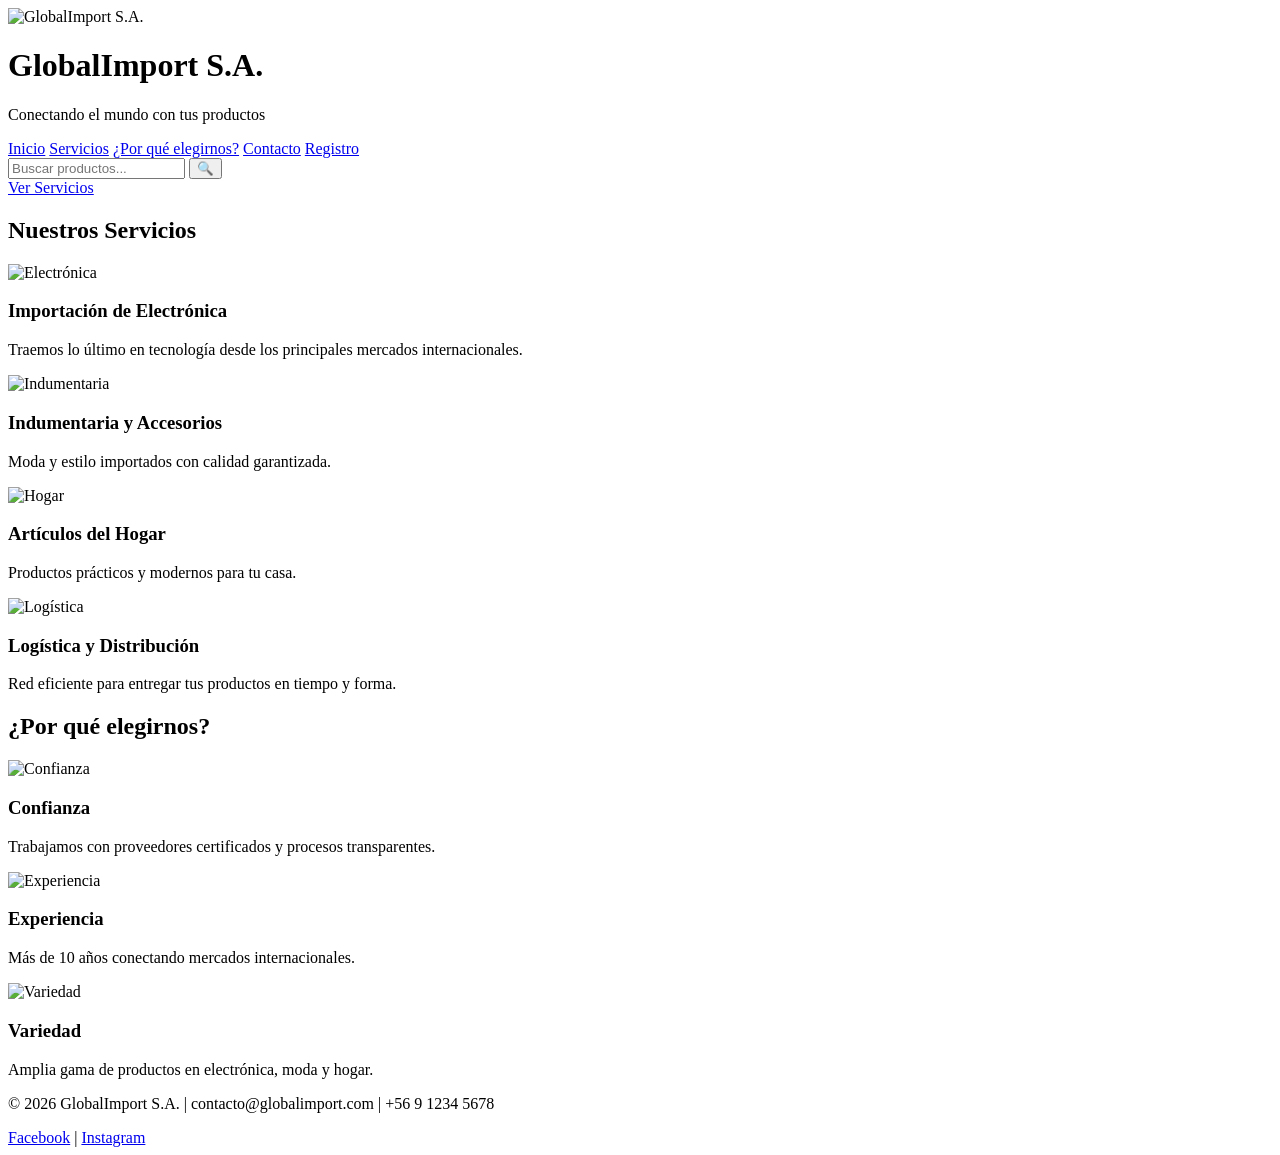
==== index.html @ 154c840c "etapa1:  estructura inicial del sitio sin el hero terminado y sin css incorporado" ====
<!DOCTYPE html>
<html lang="es">
<head>
  <meta charset="UTF-8">
  <meta name="viewport" content="width=device-width, initial-scale=1.0">
  <title>GlobalImport S.A.</title>
  <link rel="stylesheet" href="style.css">
</head>
<body>
  <!-- Header tipo banner -->
  <header class="header-banner">
    <div class="overlay"></div>

    <div class="header-content">
      <div class="logo-area">
  <img src="https://copilot.microsoft.com/th/id/BCO.eef6fecc-5c85-4b93-966b-fe33bfd0336e.png"
       alt="GlobalImport S.A."
       class="logo-img">

  <div class="logo-text-area">
    <h1 class="logo-text">GlobalImport S.A.</h1>
    <p class="slogan">Conectando el mundo con tus productos</p>
  </div>
</div>

      


      <nav class="nav-links">
        <a href="index.html">Inicio</a>
        <a href="#servicios">Servicios</a>
        <a href="#elegirnos">¿Por qué elegirnos?</a>
        <a href="#contacto">Contacto</a>
        <a href="registro.html">Registro</a>
      </nav>

      <!-- Buscador -->
      <form class="search-bar">
        <input type="text" placeholder="Buscar productos..." />
        <button type="submit">🔍</button>
      </form>
    </div>
  </header>

  <!-- CTA -->
  <section class="hero">
    
    <a href="#servicios" class="btn">Ver Servicios</a>
  </section>

  <!-- Servicios -->
  <section id="servicios" class="servicios">
    <h2>Nuestros Servicios</h2>
    <div class="grid">
      <div class="card">
        <img src="assets/images/electronica.png" alt="Electrónica">
        <h3>Importación de Electrónica</h3>
        <p>Traemos lo último en tecnología desde los principales mercados internacionales.</p>
      </div>
      <div class="card">
        <img src="assets/images/ropa.png" alt="Indumentaria">
        <h3>Indumentaria y Accesorios</h3>
        <p>Moda y estilo importados con calidad garantizada.</p>
      </div>
      <div class="card">
        <img src="assets/images/hogar.png" alt="Hogar">
        <h3>Artículos del Hogar</h3>
        <p>Productos prácticos y modernos para tu casa.</p>
      </div>
      <div class="card">
        <img src="assets/images/logistica.png" alt="Logística">
        <h3>Logística y Distribución</h3>
        <p>Red eficiente para entregar tus productos en tiempo y forma.</p>
      </div>
    </div>
  </section>

  <!-- ¿Por qué elegirnos? -->
  <section id="elegirnos" class="elegirnos">
    <h2>¿Por qué elegirnos?</h2>
    <div class="razones">
      <div class="razon">
        <img src="assets/icons/confianza.png" alt="Confianza">
        <h3>Confianza</h3>
        <p>Trabajamos con proveedores certificados y procesos transparentes.</p>
      </div>
      <div class="razon">
        <img src="assets/icons/experiencia.png" alt="Experiencia">
        <h3>Experiencia</h3>
        <p>Más de 10 años conectando mercados internacionales.</p>
      </div>
      <div class="razon">
        <img src="assets/icons/variedad.png" alt="Variedad">
        <h3>Variedad</h3>
        <p>Amplia gama de productos en electrónica, moda y hogar.</p>
      </div>
    </div>
  </section>

  <!-- Footer -->
  <footer id="contacto">
    <p>© 2026 GlobalImport S.A. | contacto@globalimport.com | +56 9 1234 5678</p>
    <div class="social">
      <a href="#">Facebook</a> | <a href="#">Instagram</a>
    </div>
  </footer>
</body>
</html>
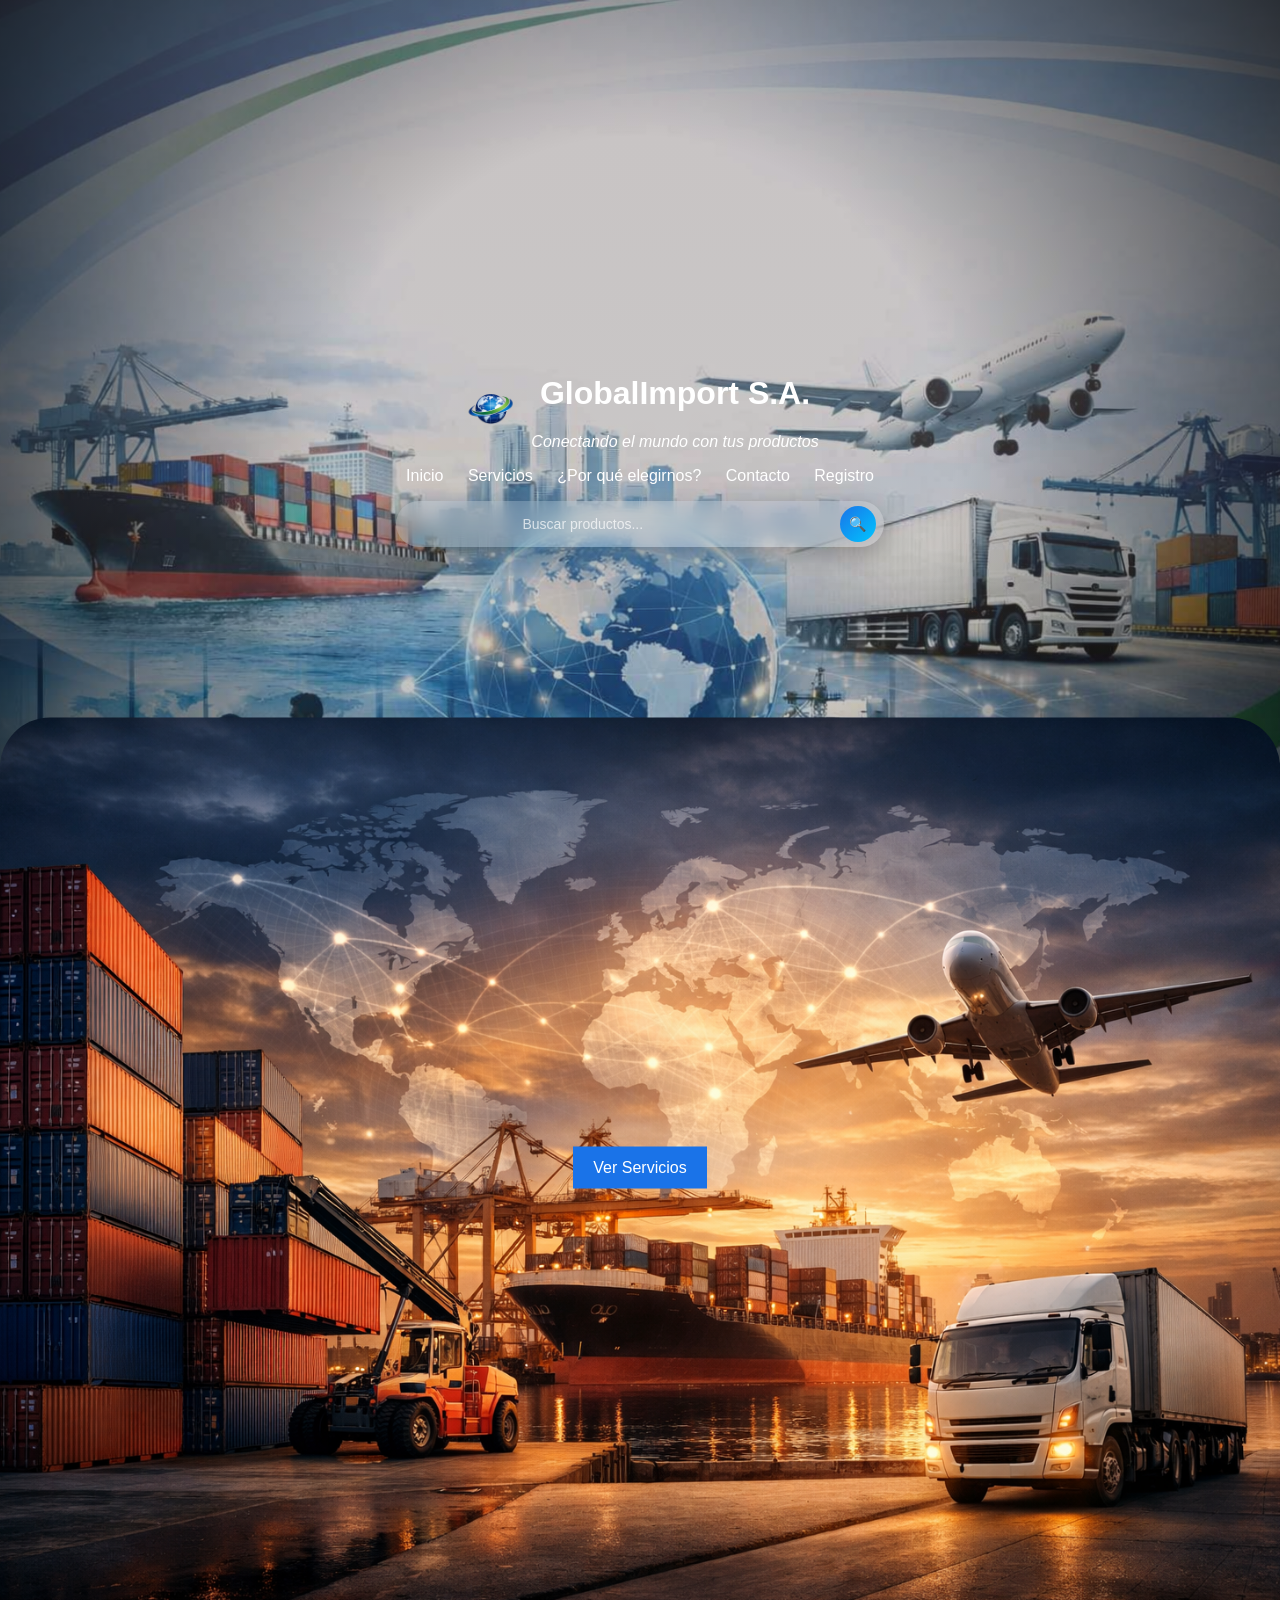
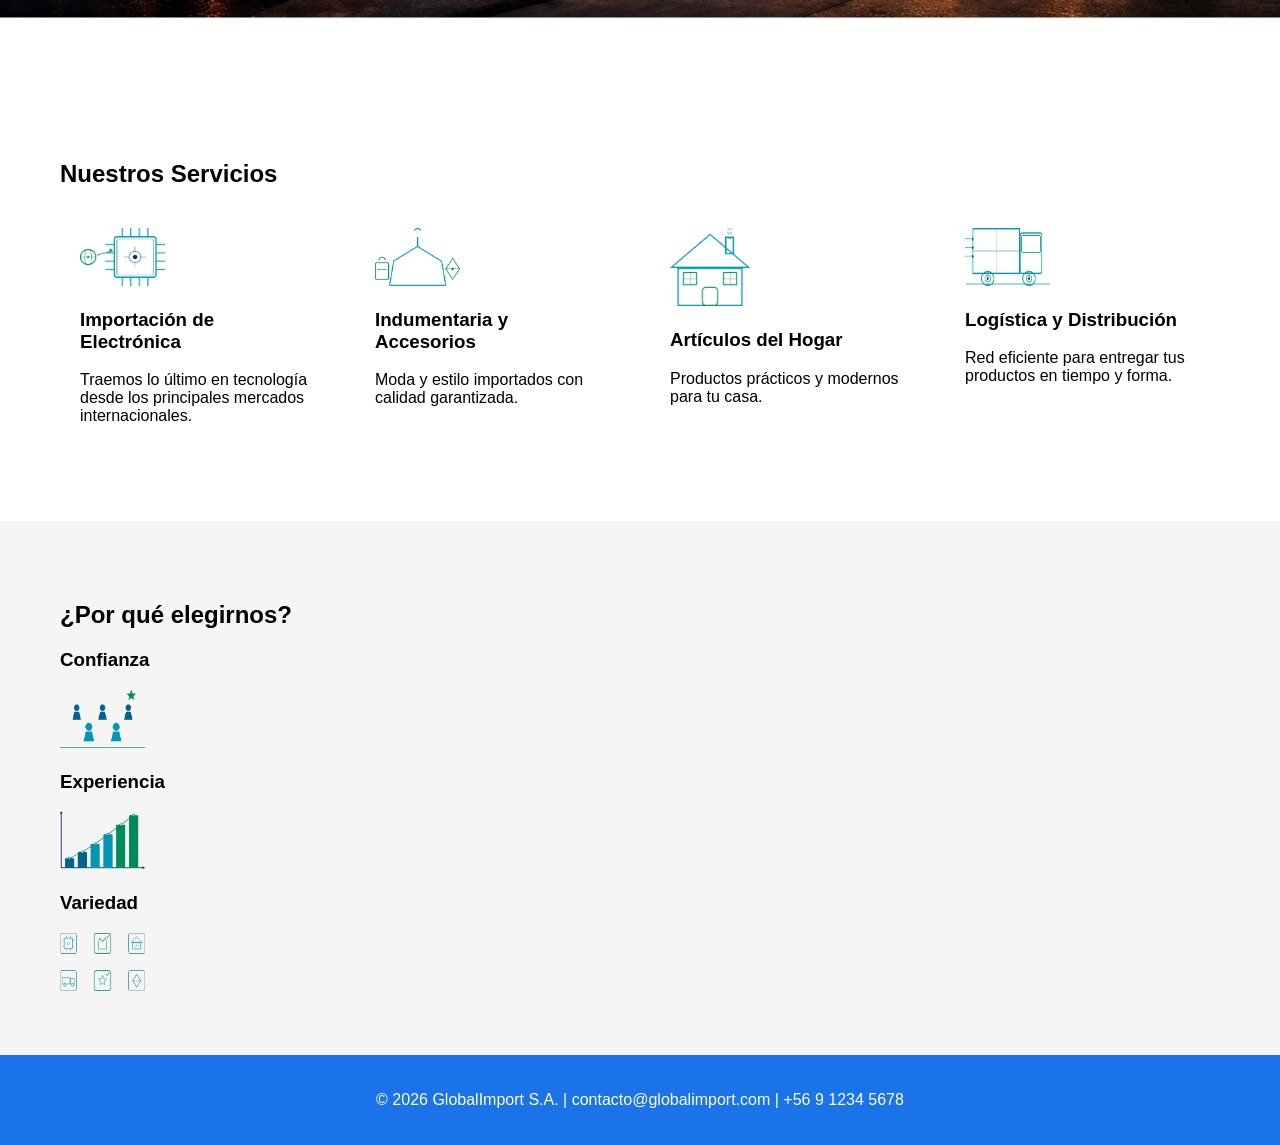
==== commit 7886bebe: "Etapa1: se agrego css,estilo burbuja,imagenes,logos,efecto cinematografico,header,animaciones y hubo" ====
--- a/index.html
+++ b/index.html
@@ -13,18 +13,15 @@
 
     <div class="header-content">
       <div class="logo-area">
-  <img src="https://copilot.microsoft.com/th/id/BCO.eef6fecc-5c85-4b93-966b-fe33bfd0336e.png"
-       alt="GlobalImport S.A."
-       class="logo-img">
+        <img src="assets\imagenes\logo del mundo lado izquierdo.png"
+             alt="GlobalImport S.A."
+             class="logo-img">
 
-  <div class="logo-text-area">
-    <h1 class="logo-text">GlobalImport S.A.</h1>
-    <p class="slogan">Conectando el mundo con tus productos</p>
-  </div>
-</div>
-
-      
-
+        <div class="logo-text-area">
+          <h1 class="logo-text">GlobalImport S.A.</h1>
+          <p class="slogan"><em>Conectando el mundo con tus productos</em></p>
+        </div>
+      </div>
 
       <nav class="nav-links">
         <a href="index.html">Inicio</a>
@@ -34,7 +31,6 @@
         <a href="registro.html">Registro</a>
       </nav>
 
-      <!-- Buscador -->
       <form class="search-bar">
         <input type="text" placeholder="Buscar productos..." />
         <button type="submit">🔍</button>
@@ -44,31 +40,33 @@
 
   <!-- CTA -->
   <section class="hero">
-    
     <a href="#servicios" class="btn">Ver Servicios</a>
   </section>
 
   <!-- Servicios -->
-  <section id="servicios" class="servicios">
+  <section id="servicios" class="servicios fade-section">
     <h2>Nuestros Servicios</h2>
     <div class="grid">
-      <div class="card">
-        <img src="assets/images/electronica.png" alt="Electrónica">
+      <div class="card fade-item">
+        <img src="assets/imagenes/logo1_electronica.png" width="85" height="58">
         <h3>Importación de Electrónica</h3>
         <p>Traemos lo último en tecnología desde los principales mercados internacionales.</p>
       </div>
-      <div class="card">
-        <img src="assets/images/ropa.png" alt="Indumentaria">
+
+      <div class="card fade-item">
+        <img src="assets\imagenes\logo2_indumentaria.png" width="85" height="58">
         <h3>Indumentaria y Accesorios</h3>
         <p>Moda y estilo importados con calidad garantizada.</p>
       </div>
-      <div class="card">
-        <img src="assets/images/hogar.png" alt="Hogar">
+
+      <div class="card fade-item">
+        <img src="assets\imagenes\logo3_hogar.png"width="80" height="">
         <h3>Artículos del Hogar</h3>
         <p>Productos prácticos y modernos para tu casa.</p>
       </div>
-      <div class="card">
-        <img src="assets/images/logistica.png" alt="Logística">
+
+      <div class="card fade-item">
+        <img src="assets\imagenes\logo4_logistica.png"width="85" height="58">
         <h3>Logística y Distribución</h3>
         <p>Red eficiente para entregar tus productos en tiempo y forma.</p>
       </div>
@@ -76,33 +74,70 @@
   </section>
 
   <!-- ¿Por qué elegirnos? -->
-  <section id="elegirnos" class="elegirnos">
+  <section id="elegirnos" class="elegirnos fade-section">
     <h2>¿Por qué elegirnos?</h2>
     <div class="razones">
-      <div class="razon">
-        <img src="assets/icons/confianza.png" alt="Confianza">
+      <div class="razon fade-item">
+       
         <h3>Confianza</h3>
-        <p>Trabajamos con proveedores certificados y procesos transparentes.</p>
+         <img src="assets\imagenes\logo_elegirnos.png"width="85" height="58">
       </div>
-      <div class="razon">
-        <img src="assets/icons/experiencia.png" alt="Experiencia">
+
+      <div class="razon fade-item">
+        
         <h3>Experiencia</h3>
-        <p>Más de 10 años conectando mercados internacionales.</p>
+        <img src="assets\imagenes\logo_experiencia.png"width="85" height="58">
       </div>
-      <div class="razon">
-        <img src="assets/icons/variedad.png" alt="Variedad">
+
+      <div class="razon fade-item">
+        
         <h3>Variedad</h3>
-        <p>Amplia gama de productos en electrónica, moda y hogar.</p>
+        <img src="assets/imagenes/logo_variedad.png"width="85" height="58">
       </div>
     </div>
   </section>
 
   <!-- Footer -->
   <footer id="contacto">
-    <p>© 2026 GlobalImport S.A. | contacto@globalimport.com | +56 9 1234 5678</p>
-    <div class="social">
-      <a href="#">Facebook</a> | <a href="#">Instagram</a>
-    </div>
+    <p>© 2026 GlobalImport S.A. |  contacto@globalimport.com | +56 9 1234 5678 </p>
   </footer>
+
+ 
+ <!-- JS NIVEL DIOS -->
+  <script>
+    const header = document.querySelector(".header-banner");
+    const hero = document.querySelector(".hero");
+
+    const faders = document.querySelectorAll(".fade-item");
+
+    window.addEventListener("scroll", () => {
+      let scrollY = window.scrollY;
+
+      //PARALLAX
+      header.style.backgroundPositionY = scrollY * 0.5 + "px";
+
+      // ZOOM
+      header.style.transform = `scale(${1 + scrollY / 2000})`;
+
+      //FADE HEADER
+      header.style.opacity = 1 - scrollY / 500;
+
+      // HERO APARECE
+      let visible = scrollY / 400;
+      hero.style.opacity = Math.min(visible, 1);
+      hero.style.transform = `translateY(${50 - visible * 50}px)`;
+
+      // APARICIÓN DE ELEMENTOS
+      faders.forEach(el => {
+        let rect = el.getBoundingClientRect().top;
+        let windowHeight = window.innerHeight;
+
+        if (rect < windowHeight - 100) {
+          el.classList.add("show");
+        }
+      });
+    });
+  </script>
+
 </body>
-</html>
+</html>
--- a/style.css
+++ b/style.css
@@ -0,0 +1,213 @@
+:root {
+  --color-principal: #1a73e8;
+  --color-secundario: #00c6ff;
+}
+
+/* RESET */
+body, html {
+  margin: 0;
+  padding: 0;
+  font-family: 'Roboto', sans-serif;
+}
+
+/* HEADER */
+.header-banner {
+  position: relative;
+  background: url("assets/imagenes/imagen pantalla principal.png") no-repeat center/cover;
+  height: 100vh;
+  display: flex;
+  justify-content: center;
+  align-items: center;
+  overflow: hidden;
+
+  transition: transform 0.2s, opacity 0.3s;
+}
+
+/* Overlay */
+.header-banner::before {
+  content: "";
+  position: absolute;
+  inset: 0;
+  background: linear-gradient(rgba(165, 157, 157, 0.6), rgba(0,0,0,0.2));
+}
+
+/* Efecto cinematográfico */
+.header-banner::after {
+  content: "";
+  position: absolute;
+  inset: 0;
+  background: radial-gradient(circle, transparent 40%, rgba(0,0,0,0.7));
+}
+
+/* Contenido */
+.header-content {
+  position: relative;
+  z-index: 2;
+  text-align: center;
+  color: white;
+}
+
+/* Logo */
+.logo-area {
+  display: flex;
+  justify-content: center;
+  align-items: center;
+  gap: 10px;
+}
+
+.logo-img {
+  width: 60px;
+}
+
+/* NAV */
+.nav-links a {
+  color: white;
+  margin: 0 10px;
+  text-decoration: none;
+}
+
+/* HERO */
+.hero {
+  height: 100vh;
+  background: url("assets/imagenes/imagen pantalla secundaria.png") no-repeat center/cover;
+  display: flex;
+  justify-content: center;
+  align-items: center;
+
+  opacity: 0;
+  transform: translateY(50px);
+  transition: all 0.6s;
+
+  margin-top: -120px;
+  border-radius: 50px 50px 0 0;
+}
+
+/* BOTÓN */
+.btn {
+  background: var(--color-principal);
+  color: white;
+  padding: 12px 20px;
+  text-decoration: none;
+}
+
+/* SERVICIOS */
+.servicios {
+  padding: 60px;
+}
+
+.grid {
+  display: grid;
+  grid-template-columns: repeat(auto-fit, minmax(250px,1fr));
+  gap: 20px;
+}
+
+/* CARDS */
+.card {
+  background: white;
+  padding: 20px;
+  border-radius: 10px;
+  transition: 0.3s;
+}
+
+.card:hover {
+  transform: translateY(-10px) scale(1.03);
+}
+
+/* ELEGIRNOS */
+.elegirnos {
+  padding: 60px;
+  background: #f5f5f5;
+}
+
+/* ANIMACIONES */
+.fade-item {
+  opacity: 0;
+  transform: translateY(40px);
+  transition: all 0.8s ease;
+}
+
+.fade-item.show {
+  opacity: 1;
+  transform: translateY(0);
+}
+
+/* FOOTER */
+footer {
+  background: #1a73e8;
+  color: white;
+  padding: 20px;
+  text-align: center;
+}
+/* CONTENEDOR BURBUJA */
+.search-bar {
+  margin-top: 1rem;
+  display: flex;
+  justify-content: center;
+  align-items: center;
+
+  position: relative;
+
+  background: rgba(255, 255, 255, 0.15);
+  backdrop-filter: blur(10px);
+  border-radius: 50px;
+  padding: 5px 10px;
+  box-shadow: 0 8px 25px rgba(0,0,0,0.25);
+  transition: all 0.3s ease;
+}
+
+/* INPUT */
+.search-bar input {
+  border: none;
+  outline: none;
+  background: transparent;
+  color: white;
+
+  padding: 10px 50px 10px 15px; /* espacio para la lupa */
+  width: 200px;
+  font-size: 14px;
+
+  transition: all 0.3s ease;
+}
+
+/* PLACEHOLDER */
+.search-bar input::placeholder {
+  color: rgba(255,255,255,0.7);
+}
+
+/* BOTÓN LUPA*/
+.search-bar button {
+  position: absolute;
+  right: 8px; 
+  top: 50%;
+  transform: translateY(-50%);
+
+  background: linear-gradient(135deg, #1a73e8, #00c6ff);
+  border: none;
+  color: white;
+
+  border-radius: 50%;
+  width: 36px;
+  height: 36px;
+
+  cursor: pointer;
+  font-size: 14px;
+
+  transition: all 0.3s ease;
+}
+
+/* HOVER BOTÓN */
+.search-bar button:hover {
+  transform: translateY(-50%) scale(1.1);
+  box-shadow: 0 0 15px rgba(0,198,255,0.6);
+}
+
+/* EFECTO BURBUJA  */
+.search-bar:focus-within {
+  transform: scale(1.05);
+  box-shadow: 0 10px 35px rgba(0,0,0,0.4);
+}
+
+/* INPUT  */
+.search-bar:focus-within input {
+  width: 260px;
+}
